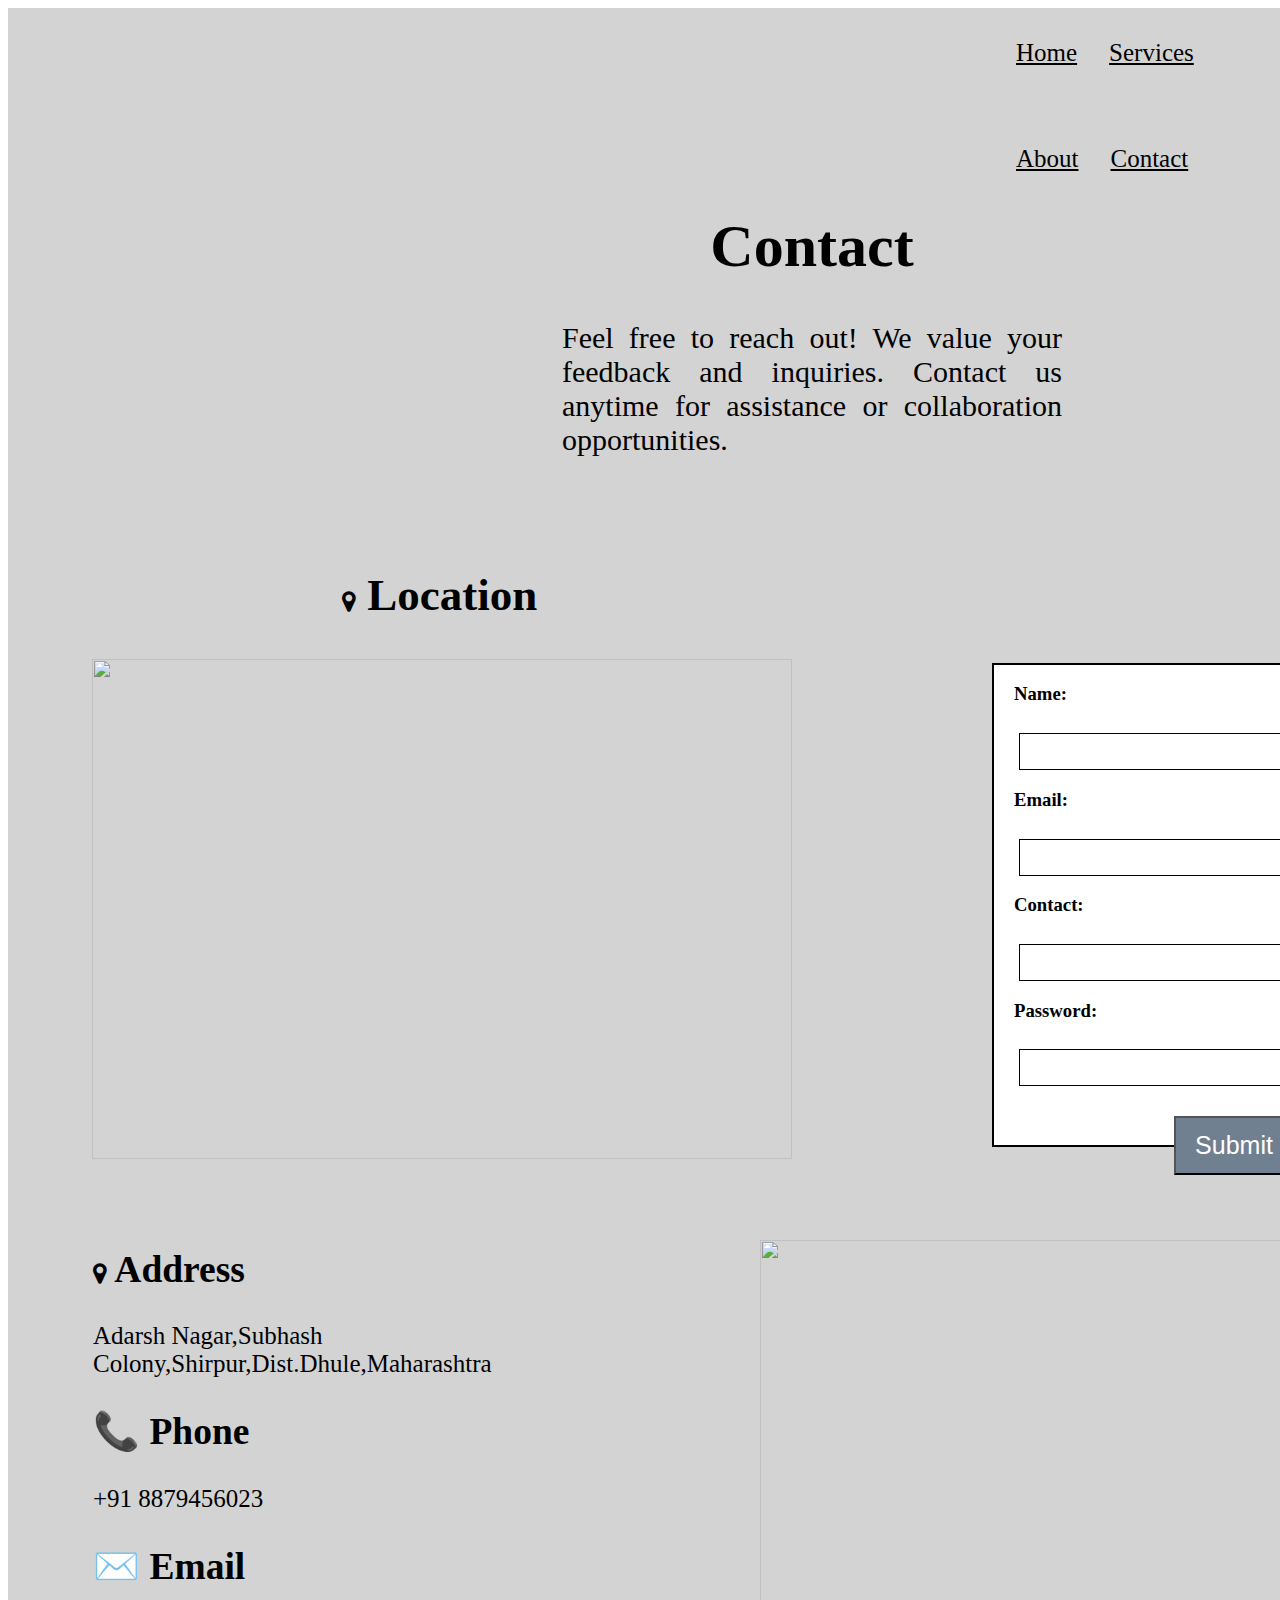
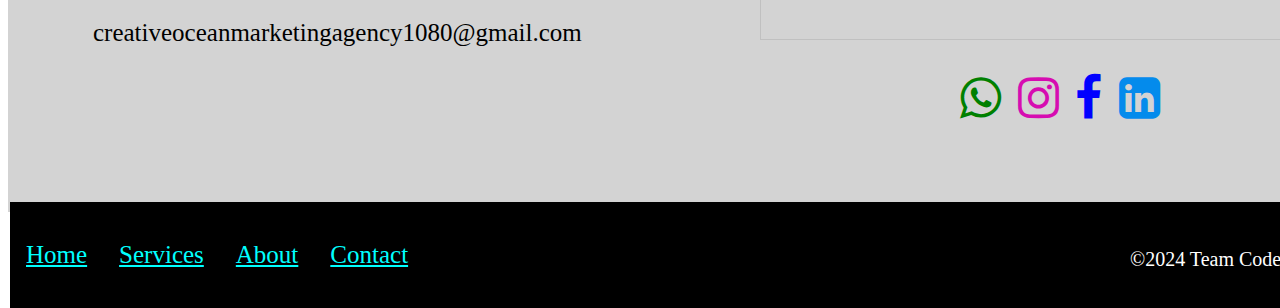
==== contact.html @ 65bf53b0 "Add files via upload" ====
<!DOCTYPE html>
<html lang="en">
<head>
    <meta charset="UTF-8">
    <meta name="viewport" content="width=device-width, initial-scale=1.0">
    <title>Document</title>
    <link rel="stylesheet" href="demo.css">
    <link rel="stylesheet" href="https://cdnjs.cloudflare.com/ajax/libs/font-awesome/4.7.0/css/font-awesome.min.css">
    
    <body>
        <div class="navigatebar">
            <p> <a style="color:black;" href="./page2.html">Home</a></p>    
        <p> <a style="color:black;" href="./services.html">Services</a></p> 
    
        <p> <a style="color:black;" href="./about.html">About</a></p>    
        <p><a style="color:black;" href="./contact.html">Contact</a></p>
    </div>
    <div class="mc">
    <div class="maincontact">
 <div class="boxes">
  <h1 style="font-size: 60px;">Contact</h1>
  <div class="subboxes">
  <p style="font-size: 30px;" id="pg">Feel free to reach out! We value your feedback and inquiries. Contact us anytime for assistance or collaboration opportunities.</p></div>
 </div>
 <div class="locate">
  <div class="locate1">

  <h2>     <i class="fa fa-map-marker" style="font-size:24px"></i>
    Location</h2>
</div>
  <img src="./location.png" width="700" height="500">
 </div>   
<div class="forms">
 <form>
  <div></div>
  <div>
    <h3>Name:</h3>
    <br />
    <input type="text" id="name" placeholder=" " required>
    <span class="error">Please enter your name</span>
  </div>
  <div>
    <h3>Email:</h3>
    <br />
    <input type="email" id="email" placeholder=" " required>
    <span class="error">❗Please enter a valid email address</span>
  </div>
  <div>
    <h3>Contact:</h3>
    <br />
    <input type="text" id="number" placeholder=" " pattern="[0-9]{10}" required>
    <span class="error">❗Please enter a valid number</span>
  </div>
  <div>
    <h3>Password:</h3>
    <br />
    <input type="password" id="password" placeholder=" "  required>
    <span class="error">❗Please enter a valid password</span>
  </div>
  <input type="submit" value="Submit">
</form>
</div>
 

  </div>
  <div class="add">
    <h2 style="color:black"><i class="fa fa-map-marker" style="font-size:24px"></i> 
      Address </h2>
    <p style="color: black;">Adarsh Nagar,Subhash Colony,Shirpur,Dist.Dhule,Maharashtra</p>
    <h2 style="color:black" >📞 Phone </h2>
    <p style="color: black;">+91 8879456023</p>
    <h2 style="color:black">✉️ Email </h2>
    <p style="color: black;">creativeoceanmarketingagency1080@gmail.com</p>


  </div>
  <div class="cig">
    <img src="./contactimage.jpeg" width="600" height="400">
  </div>
  <div class="socialmedia">
    <a href="https://web.whatsapp.com/"><i class="fa fa-whatsapp" style="font-size:48px;color: green"></i>
    </a>
    <a href="https://www.instagram.com/accounts/login/?hl=en"><i class="fa fa-instagram" style="font-size:48px;color: rgb(214, 12, 177)"></i>
</a>
<a href="https://web.facebook.com/login/device-based/regular/login/"><i class="fa fa-facebook" style="font-size:48px;color:blue "></i>
</a>
<a href="https://www.linkedin.com/login"><i class="fa fa-linkedin-square" style="font-size:48px;color:rgb(4, 139, 236)"></i>
</a>
</a>

  </div>
    <div class="navigate">
        <p> <a style="color:aqua;" href="./page2.html">Home</a></p>    
        <p> <a style="color:aqua;" href="./services.html">Services</a></p>   
        <p> <a style="color:aqua;" href="./about.html">About</a></p>    
        <p> <a style="color:aqua;" href="./contact.html">Contact</a></p>    
    
    </div>           
    <div class="register1"> ©2024 Team Code Hub</div>
  </div>
</div>
</div>
</head>
</body>
</html>
---- demo.css ----
.container{
    width:1530px;
    height:auto;
    background-color: white;
    border:2px solid white;
    position:absolute;
   margin-top: 0; 

}
header{
    width:1530px;
    height:500px;
}
img{
  
  
   min-height: 400px;
 
   background-position: center;
   
   background-size: cover;
   
   position: relative;
}

.navbar {
    overflow: hidden;
   position: absolute;
   top: 0;
   left:1000px;
   cursor: pointer;
   

  }
  
  .navbar p {
    float: left;
    text-align: center;
    padding: 14px 16px;
    font-size: 25px;
    color:white;
    
  }
  
  .navbar p:hover {
    color: blue;
    
  }
  .text{
    width:350px;
    height:250px;
    position:absolute;
    margin-top:-500px;
    left:150px;
    color:rgb(3, 42, 42);
    font-size: 50px;
  }
  .text:hover{
    color: orangered;
  }
  .serve{
    width:930px;
    height:700px;
    background-color: white;
    font-size: 30px;
    padding-left:600px;
    padding-top: 20px;
    margin-top:-3.5px;
    
    
  }
.block1{
    width:350px;
    height:240px;
    border: 2px solid white;
margin-left:-450px;
background-color: white;


}
.logo{
text-align:center;
}
.heading{
text-align: center;
font-family: sans-serif;
}
  .pg{
    text-align:center;
    font-size: 20px;
    
  }
  .block2{
    width:350px;
    height:240px;
    border: 2px solid white;
margin-left:410px;
background-color: white;
margin-top: -157px;
}
.logo{
  width:30px;

text-align:center;
border:2px solid black;
border-radius: 4px;
}
.logo:hover{
  color:orangered;
}
.heading{
text-align: center;
font-family: sans-serif;
}

  .pg{
    text-align:center;
    font-size: 20px;
    
  }
  .block3{
    width:350px;
    height:240px;
    border: 2px solid white;
margin-left:410px;
background-color: white;
margin-top: -157px;
}
.logo{
text-align:center;
}
.heading{
text-align: center;
font-family: sans-serif;
}
  .pg{
    text-align:center;
    font-size: 20px;
  }
  .block4{
    width:350px;
    height:240px;
    border: 2px solid white;
margin-left:-825px;
background-color: white;
margin-top: 120px;
}
.logo{
text-align:center;
}
.heading{
text-align: center;
font-family: sans-serif;
}
  .pg{
    text-align:center;
    font-size: 20px;
  }
  .block5{
    width:350px;
    height:240px;
    border: 2px solid white;
margin-left:410px;
background-color: white;
margin-top: -160px;
}
.logo{
text-align:center;
}
.heading{
text-align: center;
font-family: sans-serif;
}
  .pg{
    text-align:center;
    font-size: 20px;
  }
  .block6{
    width:350px;
    height:240px;
    border: 2px solid white;
margin-left:410px;
background-color: white;
margin-top: -160px;
}
.logo{
text-align:center;
}
.heading{
text-align: center;
font-family: sans-serif;
}
  .pg{
    text-align:center;
    font-size: 20px;
  }
  .info{
    width:1525px;
    height:auto;
    border:2px solid white;
    margin-left: -565px;
    margin-top:45px;
    background-color: black;
  }
  
  .textw{
    width:692px;
    height:580px;
    border:2px solid yellow;
    margin-left:688px;
    text-align:center;
    word-spacing:5px ;
    color:yellow;

    
  }
  .web{
    margin-top:40px;
    margin-left: -270px;
  }
  
  .textw2{
    width:692px;
    height:500px;
    border:2px solid aqua;
    margin-left:418px;
    text-align:center;
    word-spacing:5px ;
    margin-top:30px;
    color:aqua;
  }

  .textw3{
    width:692px;
    height:500px;
    border:2px solid white;
    margin-left:418px;
    text-align:center;
    word-spacing:5px ;
    color:white;
    margin-top:30px;
    
  }
  .mid{
    width:1530px;
    height:auto;
    border:2px solid white;
    background-color: teal;
    margin-top: 10px;
    color:yellow;
  }

  .detail{
    width:800px;
    height:250px;
    text-align :center;
    margin-top:60px;
    margin-left:400px;
color:white;
  }
  .price{
    width:1520px;
    height:auto;
    text-align: center;
    margin-top:-35px;

  }
  .label{
font-size: 25px;
text-align: center;
margin-top:-30px;
  }
  .box1{
    width:280px;
    height:300px;
    border:2px solid black;
    margin-left:250px;
    margin-top:50px;
    background-color: rgba(1, 40, 40, 0.999);
  }
  .in1{
    width:280px;
    height:50px;
    margin-left:-2px;
    border:2px solid black;
    margin-top:100px;
    font-size: 25px;
    cursor: pointer;
    background-color: rgb(253, 150, 6);
  }
  .box2{
    width:280px;
    height:300px;
    border:2px solid black;
    margin-left:650px;
    margin-top:-300px;
    background-color: rgba(1, 40, 40, 0.999);
  }
  .in2{
    width:280px;
    height:50px;
    margin-left:-1.5px;
    border:2px solid black;
    margin-top:100px;
    font-size: 25px;
    cursor: pointer;
    background-color: rgb(253, 150, 6);
  }
  .box3{
    width:280px;
    height:300px;
    border:2px solid black;
    margin-left:1050px;
    margin-top:-300px;
    background-color: rgba(1, 40, 40, 0.999);
  }
  .in3{
    width:280px;
    height:50px;
    margin-left:-2px;
    border:2px solid black;
    margin-top:100px;
    font-size: 25px;
    cursor: pointer;
    background-color: rgb(253, 150, 6);
  }
  .but3{
    margin-top: 5px;
  }
  .price{
    background-color: white;
  }
  .plans
  {
    text-align: center;
    font-size:25px;
    cursor:pointer;
    margin-top:30px;
  }
  .campaign{
    width:1530px;
    background-color: rgba(1, 1, 58, 0.973);
    height:200px;
    border:2px solid black;
    margin-top:0;
    text-align: center;

  }
  .button{
    
    border:2px solid black;
margin-right: 500px;
   }
   button:hover{
    cursor: pointer;
   }
   .bar {
    overflow: hidden;
   left:1000px;
   cursor: pointer;
   background-color: black;


  }
  .bar p {
    float: left;
    padding: 14px 16px;
    font-size: 25px;
    color:white;
    text-align:left;
   
    
  }
  .bar p:hover{
    color:orangered;
  }
  .register{
    color:black;
    font-size:20px;
    margin-left:1120px;
    margin-top:-60px;
    color:white;
  }
.plans{
  background-color: white;
}

/* services.css */
.serve{
    width:930px;
    height:2000px;
    background-color: lightgray;
    font-size: 30px;
    padding-left:600px;
    padding-top: 55px;
    margin-top:-3.5px;
    color:rgb(0, 0, 255);
    
  }
.block1{
    width:350px;
    height:240px;
    border: 2px solid white;
margin-left:-450px;
color:black;
}
.logo{
text-align:center;
}
.heading{
text-align: center;
font-family: sans-serif;
}
  .pg{
    text-align:center;
    font-size: 20px;
    
  }
  .block2{
    width:350px;
    height:240px;
    border: 2px solid white;
margin-left:410px;
margin-top: -157px;
color:black;
}
.logo{
  width:30px;

text-align:center;
border:2px solid black;
border-radius: 4px;
}
.logo:hover{
  color:orangered;
}
.heading{
text-align: center;
font-family: sans-serif;
}

  .pg{
    text-align:center;
    font-size: 20px;
    
  }
  .block3{
    width:350px;
    height:240px;
    border: 2px solid white;
margin-left:410px;
margin-top: -157px;
color:black;
}
.logo{
text-align:center;
}
.heading{
text-align: center;
font-family: sans-serif;
}
  .pg{
    text-align:center;
    font-size: 20px;
  }
  .block4{
    width:350px;
    height:240px;
    border: 2px solid white;
margin-left:-825px;
margin-top: 120px;
color:black;
}
.logo{
text-align:center;
}
.heading{
text-align: center;
font-family: sans-serif;
}
  .pg{
    text-align:center;
    font-size: 20px;
  }
  .block5{
    width:350px;
    height:240px;
    border: 2px solid white;
margin-left:410px;
margin-top: -180px;
color:black
}
.logo{
text-align:center;
}
.heading{
text-align: center;
font-family: sans-serif;
}
  .pg{
    text-align:center;
    font-size: 20px;
  }
  .block6{
    width:350px;
    height:240px;
    border: 2px solid white;
margin-left:410px;
margin-top: -180px;
color:black;
}
.logo{
text-align:center;
}
.heading{
text-align: center;
font-family: sans-serif;
}

  .pg{
    text-align:center;
    font-size: 20px;
  }
  .data{
    width:1530px;
    margin-left: -565px;
    margin-top: 100px;
    background-color: white;
    border: 2px solid white;
  }
  .SEO
  {
    width:1200px;
    height:auto;
    margin-left:150px;
    margin-top:80px;
    color:rgb(16, 3, 117);
    background-color: lightgray;
    image-rendering:smooth;
    text-align: center;


  }

 
  .PPC
  {
    width:1200px;
    height:auto;
    margin-left:150px;
    margin-top:50px;
    color:rgb(16, 3, 117);
    background-color: lightgray;
    image-rendering:smooth;
    text-align: center;



  }
  .SMO{
    width:1200px;
    height:auto;
    margin-left:150px;
    margin-top:50px;
    color:rgb(16, 3, 117);
    background-color: lightgray;
    image-rendering:smooth;
    text-align: center;



  }
  
  .Web{
    width:1200px;
    height:auto;
    margin-left:150px;
    margin-top:50px;
    color:rgb(16, 3, 117);
    background-color: lightgray;
    image-rendering:smooth;
    text-align: center;

  }
  
  
  
   .navigate {
    overflow: hidden;
   left:1000px;
   cursor: pointer;
   background-color: black;


  }
  .navigate{
    margin-top: 0px;
  }
  .navigate p {
    float: left;
    padding: 14px 16px;
    font-size: 25px;
    color:white;
    text-align:left;
   
    
  }
  .navigate p:hover{
    color:orangered;
  }
  .register1{
    color:black;
    font-size:20px;
    margin-left:1120px;
    margin-top:-60px;
    color:white;
  }
  .navigationbar {
    overflow: hidden;
   position: absolute;
   top: 0;
   left:1000px;
   cursor: pointer;
   

  }
  
  .navigationbar p {
    float: left;
    text-align: center;
    padding: 14px 16px;
    font-size: 25px;
    color:white;
    
  }
  
  .navigationbar p:hover {
    color: blue;
    
  }
  
/* about page */

.navigatebar {
  overflow: hidden;
 position: absolute;
 top: 0;
 left:1000px;
 cursor: pointer;
 

}

.navigatebar p {
  float: left;
  text-align: center;
  padding: 14px 16px;
  font-size: 25px;
  color:white;
  
}
.navigate{
  margin-top: 80px;
}
.mainabout{
  width:1500px;
  height: 1400px;
  border:2px solid lightgray;
 background-color: lightgray;
}
.aboutmain{
  width:1500px;
  height:600px;
  border:2px solid lightgray;
  background-color: lightgray;
}
.hdg{
  width:780px;
  height:280px;
  margin-top: 80px;
  margin-left:380px ;
  text-align: justify;

}
#abt{
  margin-top: 100px;
  margin-left: 680px;
}


 .b1{
  width: 500px;
  height: 80px;
  background-color: white;
  text-align: center;
  margin-top: 100px;
  margin-left: 200px;
  
 }
 .b2{
  width: 500px;
  height: 80px;
  background-color: white;
  text-align: center;
  margin-left: 900px;
  margin-top: -95px;
 }
 .b3{
  width: 500px;
  height: 80px;
  background-color: white;
  text-align: center;
  margin-left: 200px;
  margin-top: 100px;
 }
 .b4{
  width: 500px;
  height: 80px;
  background-color: white;
  text-align: center;
  margin-top: -95px;
  margin-left: 900px;
 }
 .power{
  width: 500px;
  height: 200px;
  text-align: center;
  margin-top: 100px;
  margin-left: 500px;

 }
 .take{
  width: 300px;
  height: 50px;
  text-align: center;
  margin-top: -60px;
  margin-left: 620PX;
 }
 .navigate{
  margin-top: 60px;
}
 

  
  
  /* contact page */
  .cig{
    margin-left: 750px;
    margin-top: -480px;
  }
  .mc{
    width:1530px;
    height:1800px;
    border:2px solid lightgrey;
    background-color: lightgray;
  }
  .navigatebar {
    overflow: hidden;
   position: absolute;
   top: 0;
   left:1000px;
   cursor: pointer;
   
  
  }
  .contact_details{
    width:800px;
    height:700px;
    margin-top:180px;
    text-align: center;
    margin-left: 320px;
    font-size:28px;
    background-color: coral;
    color:black;
  }
  
  .navigatebar p {
    float: left;
    text-align: center;
    padding: 14px 16px;
    font-size: 25px;
    color:white;
    
  }
  .navigate{
    margin-top: 80px;
  }
  
 
  .add{
    width:600px;
    height:500px;
    margin-left: 80px;
    margin-top: -400px;
    font-size:25px;
    color:white;
  border:3px solid lightgray;
  }
  .maincontact{
    width:1530px;
    height:1600px;
    border:2px solid lightgray;
    background-color: lightgray;
  }
  .boxes{
    width:500px;
    height:400px;
    color:black;
    margin-left: 550px;
    margin-top: 200px;
    text-align: center;
  }
  .subboxes{
    text-align: center;
  }
  .locate{
    margin-left: 80px;
    margin-top: -80px;
  }
  .locate1{
    margin-left: 250px;
    color:black;
    font-size: 30px;
  }
  .forms{
    width: 480px;
    height:480px;
    border:2px solid black;
    margin-left: 980px;
    margin-top:-500px;
    background-color: white;
  }
  form > div {
    margin-top: 18px;
    position: relative;
    margin-left: 20px;
  }
  
  form > div > input {
    width: 400px;
    border: 1px solid black;
    padding: 10px;
    margin-left: 5px;
    margin-top: -50px;
  }
  
  form > div > span.error {
      display: none;
      font-size: 20px;
      position: absolute;

  }
  form > div >input:invalid:not(:focus):not(:placeholder-shown) ~ .error {
      display: block;
      color: red;
  }
  
  form input[type="submit"] {
    display: block;
    width: 120px;
    margin-top: 30px;
    background: slategray;
    color: white;
    padding:13px;
    margin-left: 180px;
    font-size: 25px;
    cursor: pointer;
  }
.but{
  text-align: center;
  margin-top: 50px;
}


.mains{
  width:1500px;
  height: 900px;
  border:2px solid lightcyan;
  background-color: lightcyan;
}
.seoig{
  margin-left: 420px;
 margin-top: 100px;
 position: relative;
    animation-name: example;
    animation-duration: 4s;
  }
  
  @keyframes example {
    0%   {background-color:lightcyan; left:0px; top:0px;}
    25%  {background-color:lightcyan; left:100px; top:0px;}
    50%  {background-color:lightcyan; left:100px; top:100px;}
    75%  {background-color:lightcyan; left:0px; top:100px;}
    100% {background-color:lightcyan; left:0px; top:0px;}
  }
  

.seodata{
  text-align: center;
  color:rgb(9, 9, 84);
}

.seoname{
  text-align: center;
  color:rgb(9, 9, 84);
}

.mainp{
  width:1500px;
  height: 1000px;
  border:2px solid lightcoral;
  background-color: lightcoral;
}
.ppcig{
  margin-left: 420px;
 margin-top: 100px;
 position: relative;
    animation-name: example2;
    animation-duration: 4s;
  }
  
  @keyframes example2 {
    0%   {background-color:lightcoral; left:0px; top:0px;}
    25%  {background-color:lightcoral; left:100px; top:0px;}
    50%  {background-color:lightcoral; left:100px; top:100px;}
    75%  {background-color:lightcoral; left:0px; top:100px;}
    100% {background-color:lightcoral; left:0px; top:0px;}
  }
  

.ppcdata{
  text-align: center;
  color:darkred;
}
.ppcname{
  text-align: center;
  color:darkred;
}

.webd{
  width:1500px;
  height: 1000px;
  border:2px solid lightgreen;
  background-color: lightgreen;
}
.webig{
  margin-left: 420px;
 margin-top: 100px;
 position: relative;
    animation-name: example3;
    animation-duration: 4s;
  }
  
  @keyframes example3 {
    0%   {background-color:lightgreen; left:0px; top:0px;}
    25%  {background-color:lightgreen; left:100px; top:0px;}
    50%  {background-color:lightgreen; left:100px; top:100px;}
    75%  {background-color:lightgreen; left:0px; top:100px;}
    100% {background-color:lightgreen; left:0px; top:0px;}
  }
  

.webdata{
  text-align: center;
  color: blue;
}
.webname{
  text-align: center;
  color:blue;
}
#pg{
  text-align: justify;
}
#pay{
  text-align: justify;
}
#engine{
  text-align: justify;
}
#social{
  text-align: justify;
}
#des{
  text-align: justify;
}

.socialmedia{
margin-left: 950px;
margin-top: 30px;
background-color: lightgray;
width:200px;
display: flex;
justify-content: space-between;
}
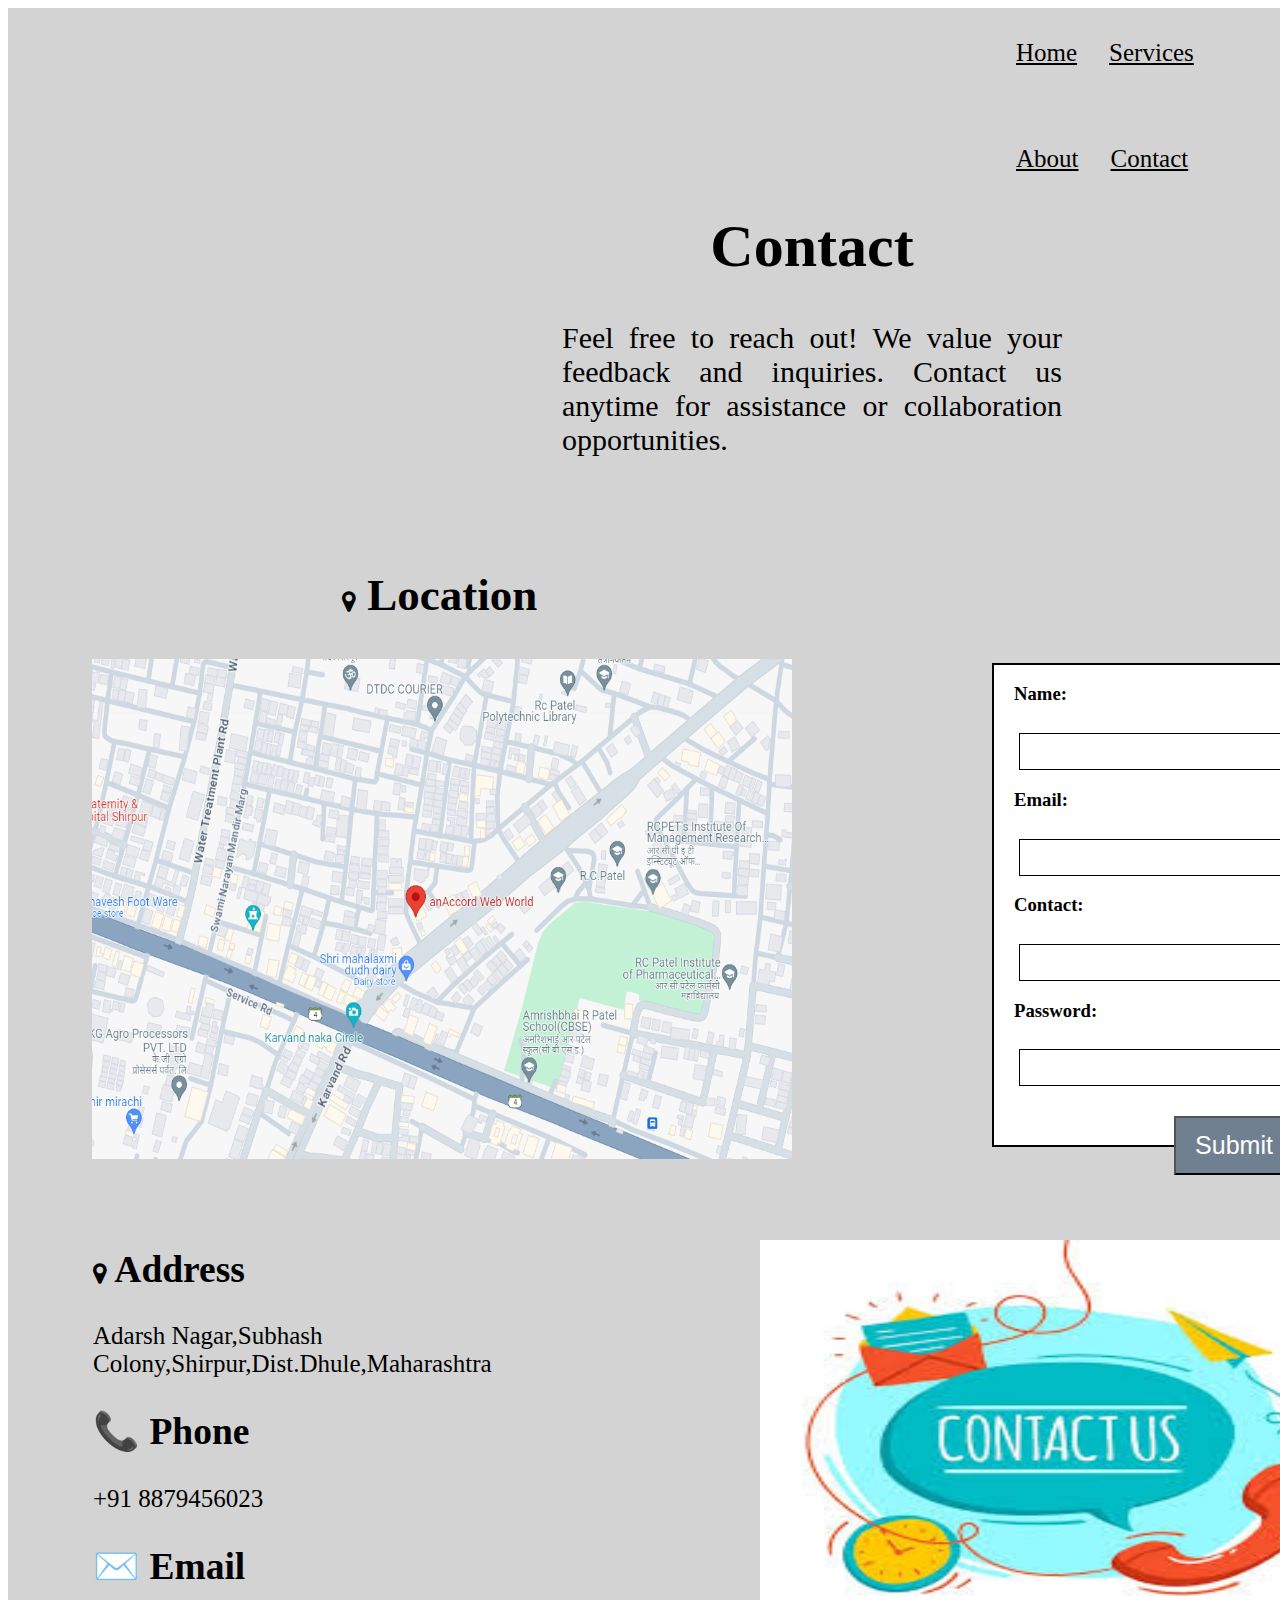
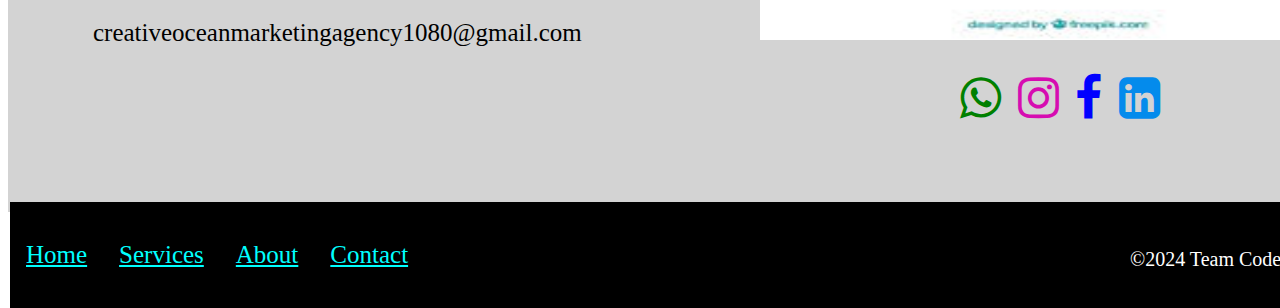
==== commit 01f41b7d: "Add files via upload" ====
--- a/contact.html
+++ b/contact.html
@@ -9,7 +9,7 @@
     
     <body>
         <div class="navigatebar">
-            <p> <a style="color:black;" href="./page2.html">Home</a></p>    
+            <p> <a style="color:black;" href="./index.html">Home</a></p>    
         <p> <a style="color:black;" href="./services.html">Services</a></p> 
     
         <p> <a style="color:black;" href="./about.html">About</a></p>    
@@ -90,7 +90,7 @@
 
   </div>
     <div class="navigate">
-        <p> <a style="color:aqua;" href="./page2.html">Home</a></p>    
+        <p> <a style="color:aqua;" href="./index.html">Home</a></p>    
         <p> <a style="color:aqua;" href="./services.html">Services</a></p>   
         <p> <a style="color:aqua;" href="./about.html">About</a></p>    
         <p> <a style="color:aqua;" href="./contact.html">Contact</a></p>    
